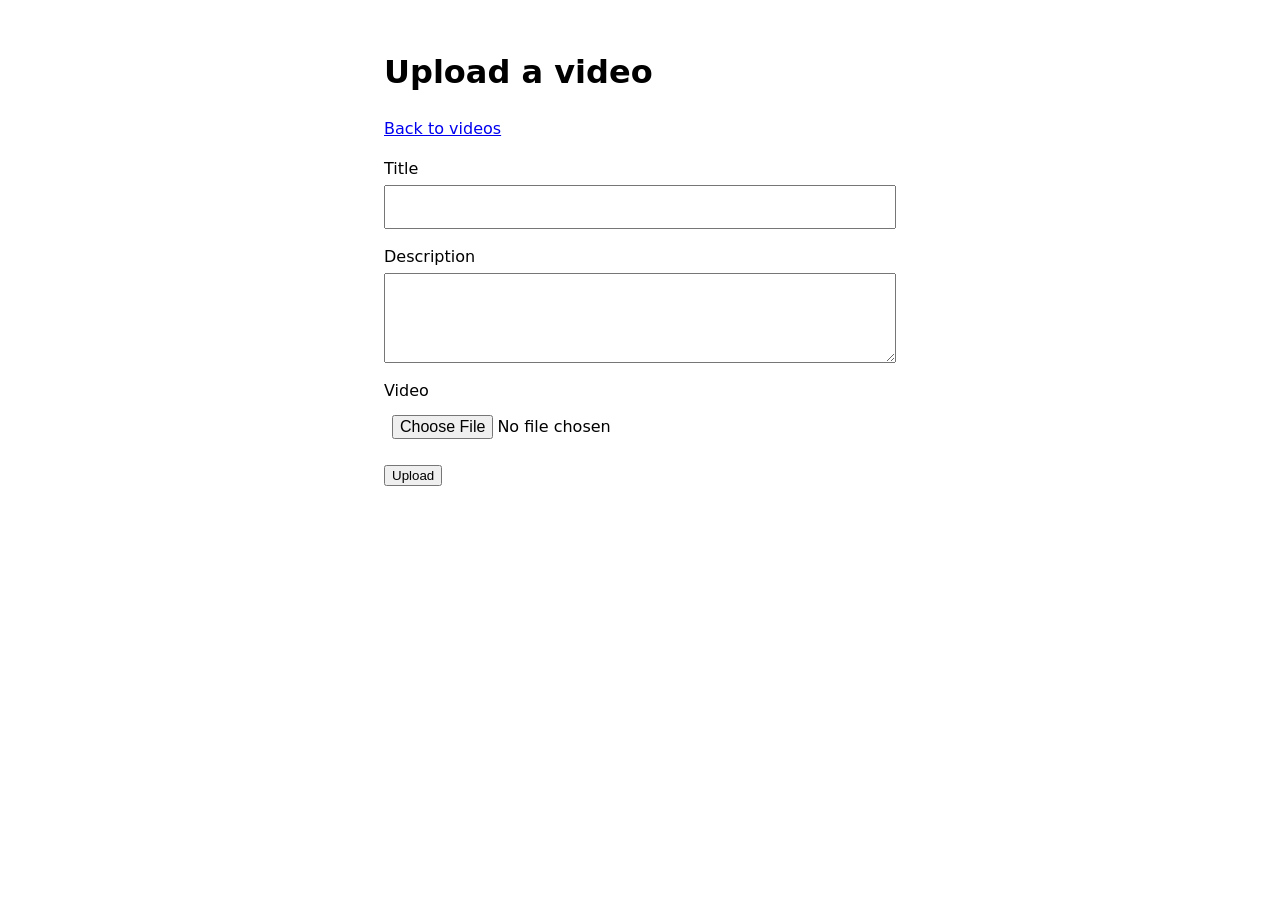
==== web/upload.html @ 16ab2d1b "add simple page for uploading and seeing video list" ====
<!doctype html>
<html lang="en">
<head>
<meta charset="utf-8">
<meta name="viewport" content="width=device-width, initial-scale=1">
<title>Upload a video</title>
<style>
  body { font: 16px/1.5 system-ui, sans-serif; max-width: 32rem; margin: 3rem auto; padding: 0 1rem; }
  label { display: block; margin-bottom: 1rem; }
  input, textarea { display: block; width: 100%; box-sizing: border-box; margin-top: .25rem; padding: .5rem; font: inherit; }
</style>
</head>
<body>
<h1>Upload a video</h1>
<p><a href="/">Back to videos</a></p>
<form id="form">
  <label>Title <input name="title" required></label>
  <label>Description <textarea name="description" rows="3"></textarea></label>
  <label>Video <input name="file" type="file" accept="video/*" required></label>
  <button id="submit">Upload</button>
</form>
<p id="status" role="status"></p>
<script>
const form = document.getElementById('form');
const submit = document.getElementById('submit');
const status = document.getElementById('status');

// Only the file's details are sent. The file itself stays on this device.
form.addEventListener('submit', async e => {
  e.preventDefault();
  const data = new FormData(form);
  const file = data.get('file');
  submit.disabled = true;
  try {
    status.textContent = 'Saving…';
    const res = await fetch('/videos', {
      method: 'POST',
      headers: { 'Content-Type': 'application/json' },
      body: JSON.stringify({
        title: data.get('title'),
        description: data.get('description'),
        filename: file.name,
        content_type: file.type,
        size_bytes: file.size,
      }),
    });
    const body = await res.json();
    if (!res.ok) throw new Error(body.error);
    location.href = '/';
  } catch (err) {
    status.textContent = err.message;
    submit.disabled = false;
  }
});
</script>
</body>
</html>
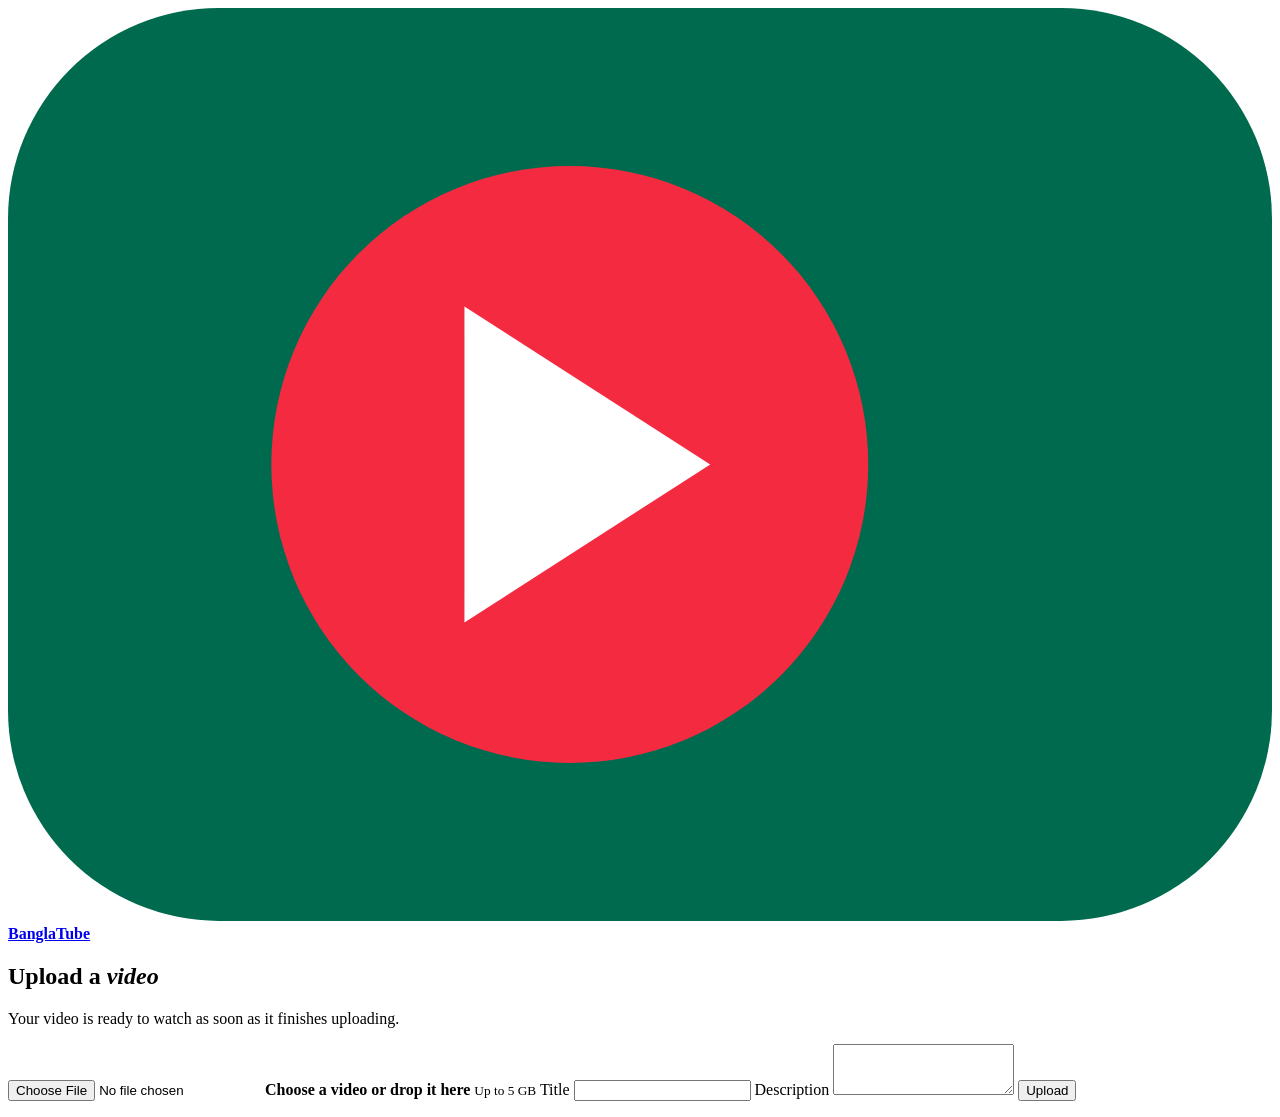
==== commit f1507f8a: "make fancy ui" ====
--- a/web/upload.html
+++ b/web/upload.html
@@ -3,29 +3,78 @@
 <head>
 <meta charset="utf-8">
 <meta name="viewport" content="width=device-width, initial-scale=1">
-<title>Upload a video</title>
-<style>
-  body { font: 16px/1.5 system-ui, sans-serif; max-width: 32rem; margin: 3rem auto; padding: 0 1rem; }
-  label { display: block; margin-bottom: 1rem; }
-  input, textarea { display: block; width: 100%; box-sizing: border-box; margin-top: .25rem; padding: .5rem; font: inherit; }
-</style>
+<title>Upload · BanglaTube</title>
+<link rel="icon" href="data:image/svg+xml,%3Csvg xmlns='http://www.w3.org/2000/svg' viewBox='0 0 36 26'%3E%3Crect width='36' height='26' rx='6' fill='%23006a4e'/%3E%3Ccircle cx='16' cy='13' r='8.5' fill='%23f42a41'/%3E%3Cpath d='M13 8.5v9l7-4.5z' fill='%23fff'/%3E%3C/svg%3E">
+<link rel="preconnect" href="https://fonts.googleapis.com">
+<link rel="stylesheet" href="https://fonts.googleapis.com/css2?family=Hind+Siliguri:wght@400;600;700&display=swap">
+<link rel="stylesheet" href="/app.css">
 </head>
 <body>
-<h1>Upload a video</h1>
-<p><a href="/">Back to videos</a></p>
-<form id="form">
-  <label>Title <input name="title" required></label>
-  <label>Description <textarea name="description" rows="3"></textarea></label>
-  <label>Video <input name="file" type="file" accept="video/*" required></label>
-  <button id="submit">Upload</button>
-</form>
-<p id="status" role="status"></p>
+<header class="nav">
+  <div class="nav-inner">
+    <a class="brand" href="/">
+      <svg viewBox="0 0 36 26" aria-hidden="true"><rect width="36" height="26" rx="6" fill="#006a4e"/><circle cx="16" cy="13" r="8.5" fill="#f42a41"/><path d="M13 8.5v9l7-4.5z" fill="#fff"/></svg>
+      <b>Bangla<span>Tube</span></b>
+    </a>
+  </div>
+</header>
+<main class="narrow">
+  <section class="hero">
+    <h1>Upload a <em>video</em></h1>
+    <p>Your video is ready to watch as soon as it finishes uploading.</p>
+  </section>
+  <form class="panel" id="form">
+    <label class="drop" id="drop">
+      <input name="file" id="file" type="file" accept="video/*" required>
+      <strong id="file-name">Choose a video or drop it here</strong>
+      <small id="file-hint">Up to 5 GB</small>
+    </label>
+    <label class="field">Title <input name="title" required></label>
+    <label class="field">Description <textarea name="description" rows="3"></textarea></label>
+    <button class="button" id="submit">Upload</button>
+    <div class="progress" id="progress" hidden>
+      <div class="progress-track"><div class="progress-bar" id="bar"></div></div>
+    </div>
+    <p class="status" id="status" role="status"></p>
+  </form>
+</main>
 <script>
 const form = document.getElementById('form');
 const submit = document.getElementById('submit');
+const progress = document.getElementById('progress');
+const bar = document.getElementById('bar');
 const status = document.getElementById('status');
+const drop = document.getElementById('drop');
+const fileInput = document.getElementById('file');
 
-// Only the file's details are sent. The file itself stays on this device.
+function showFile() {
+  const file = fileInput.files[0];
+  document.getElementById('file-name').textContent = file ? file.name : 'Choose a video or drop it here';
+  document.getElementById('file-hint').textContent = file ? `${(file.size / (1024 * 1024)).toFixed(1)} MB` : 'Up to 5 GB';
+}
+
+fileInput.addEventListener('change', showFile);
+for (const name of ['dragenter', 'dragover']) drop.addEventListener(name, () => drop.classList.add('over'));
+for (const name of ['dragleave', 'drop']) drop.addEventListener(name, () => drop.classList.remove('over'));
+
+// fetch cannot report upload progress, so the PUT uses XMLHttpRequest.
+function put(url, headers, file) {
+  return new Promise((resolve, reject) => {
+    const xhr = new XMLHttpRequest();
+    xhr.open('PUT', url);
+    for (const [name, value] of Object.entries(headers)) xhr.setRequestHeader(name, value);
+    xhr.upload.onprogress = e => {
+      const percent = Math.round(e.loaded / e.total * 100);
+      bar.style.width = `${percent}%`;
+      status.textContent = `Uploading… ${percent}%`;
+    };
+    xhr.onload = () => xhr.status < 300 ? resolve() : reject(new Error(`upload failed (${xhr.status})`));
+    xhr.onerror = () => reject(new Error('upload failed: could not reach storage'));
+    xhr.send(file);
+  });
+}
+
+// The file goes straight to the bucket and never passes through the API.
 form.addEventListener('submit', async e => {
   e.preventDefault();
   const data = new FormData(form);
@@ -46,6 +95,9 @@
     });
     const body = await res.json();
     if (!res.ok) throw new Error(body.error);
+    status.textContent = 'Uploading…';
+    progress.hidden = false;
+    await put(body.upload_url, body.upload_headers, file);
     location.href = '/';
   } catch (err) {
     status.textContent = err.message;
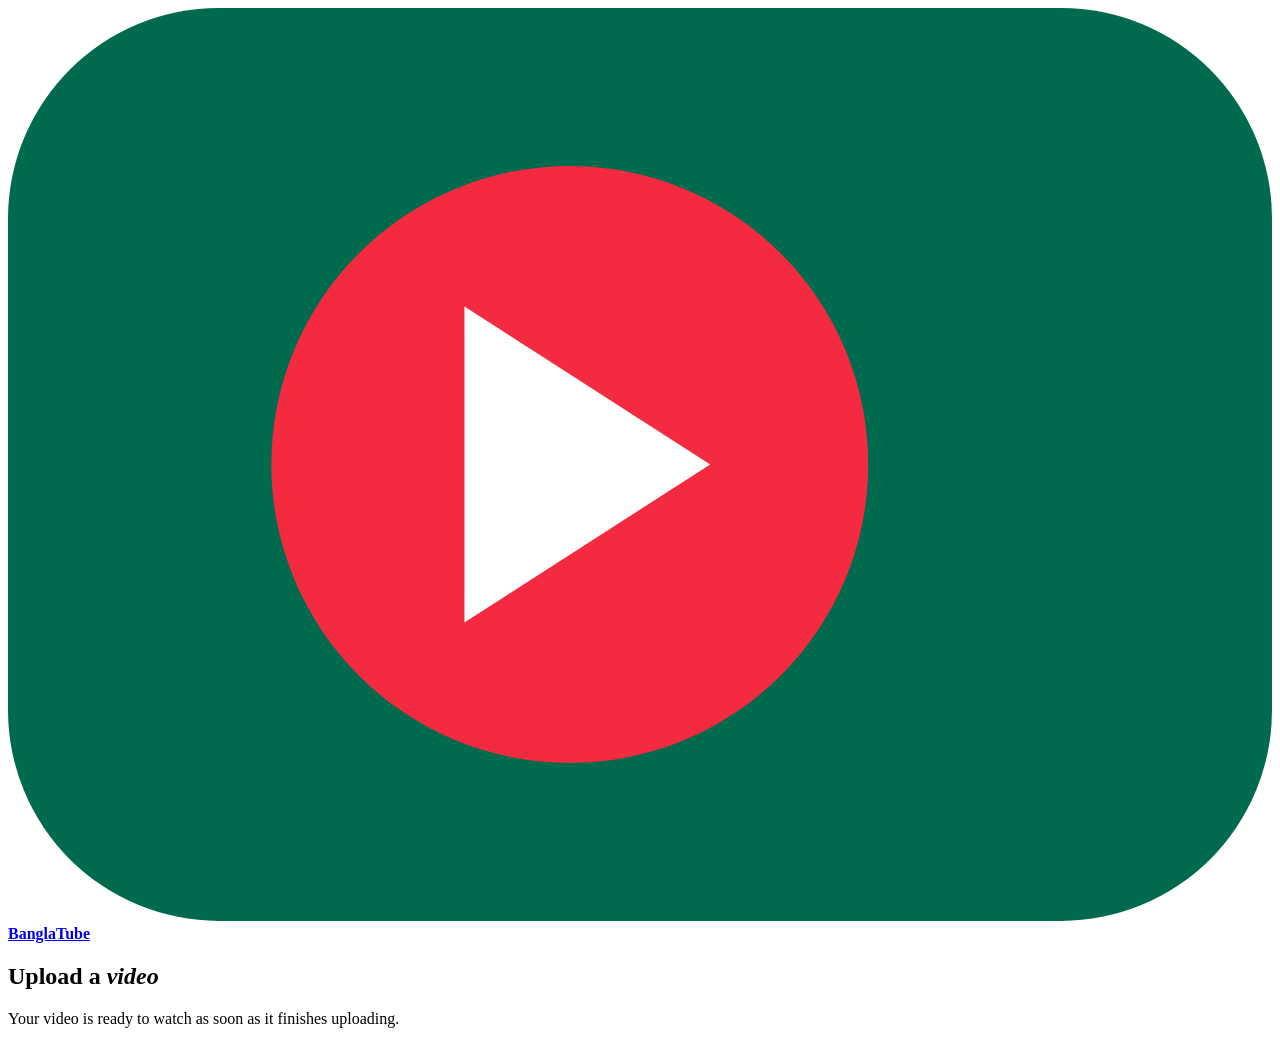
==== commit e8d00f6b: "add google auth" ====
--- a/web/upload.html
+++ b/web/upload.html
@@ -16,6 +16,7 @@
       <svg viewBox="0 0 36 26" aria-hidden="true"><rect width="36" height="26" rx="6" fill="#006a4e"/><circle cx="16" cy="13" r="8.5" fill="#f42a41"/><path d="M13 8.5v9l7-4.5z" fill="#fff"/></svg>
       <b>Bangla<span>Tube</span></b>
     </a>
+    <div class="nav-actions"><div class="account" id="account"></div></div>
   </div>
 </header>
 <main class="narrow">
@@ -23,7 +24,15 @@
     <h1>Upload a <em>video</em></h1>
     <p>Your video is ready to watch as soon as it finishes uploading.</p>
   </section>
-  <form class="panel" id="form">
+  <section class="panel signin" id="signin" hidden>
+    <h2>Sign in to upload</h2>
+    <p>Anyone can watch, but you need an account to share a video.</p>
+    <a class="button google" id="google">
+      <svg viewBox="0 0 48 48" aria-hidden="true"><path fill="#EA4335" d="M24 9.5c3.5 0 6.6 1.2 9.1 3.6l6.8-6.8C35.8 2.4 30.3 0 24 0 14.6 0 6.5 5.4 2.6 13.2l7.9 6.2C12.4 13.6 17.7 9.5 24 9.5z"/><path fill="#4285F4" d="M46.9 24.5c0-1.6-.1-3.1-.4-4.5H24v9h12.9c-.6 3-2.2 5.5-4.8 7.2l7.7 6c4.5-4.2 7.1-10.3 7.1-17.7z"/><path fill="#FBBC05" d="M10.5 28.6c-.5-1.4-.8-3-.8-4.6s.3-3.2.8-4.6l-7.9-6.2C1 16.5 0 20.1 0 24s1 7.5 2.6 10.8l7.9-6.2z"/><path fill="#34A853" d="M24 48c6.3 0 11.6-2.1 15.5-5.7l-7.7-6c-2.1 1.4-4.8 2.3-7.8 2.3-6.3 0-11.6-4.1-13.5-9.9l-7.9 6.2C6.5 42.6 14.6 48 24 48z"/></svg>
+      Sign in with Google
+    </a>
+  </section>
+  <form class="panel" id="form" hidden>
     <label class="drop" id="drop">
       <input name="file" id="file" type="file" accept="video/*" required>
       <strong id="file-name">Choose a video or drop it here</strong>
@@ -38,6 +47,7 @@
     <p class="status" id="status" role="status"></p>
   </form>
 </main>
+<script src="/app.js"></script>
 <script>
 const form = document.getElementById('form');
 const submit = document.getElementById('submit');
@@ -46,6 +56,13 @@
 const status = document.getElementById('status');
 const drop = document.getElementById('drop');
 const fileInput = document.getElementById('file');
+const signin = document.getElementById('signin');
+
+document.getElementById('google').href = signInURL();
+currentUser.then(user => {
+  form.hidden = !user;
+  signin.hidden = !!user;
+});
 
 function showFile() {
   const file = fileInput.files[0];
@@ -93,6 +110,11 @@
         size_bytes: file.size,
       }),
     });
+    // The session ran out while this page was open.
+    if (res.status === 401) {
+      location.href = signInURL();
+      return;
+    }
     const body = await res.json();
     if (!res.ok) throw new Error(body.error);
     status.textContent = 'Uploading…';
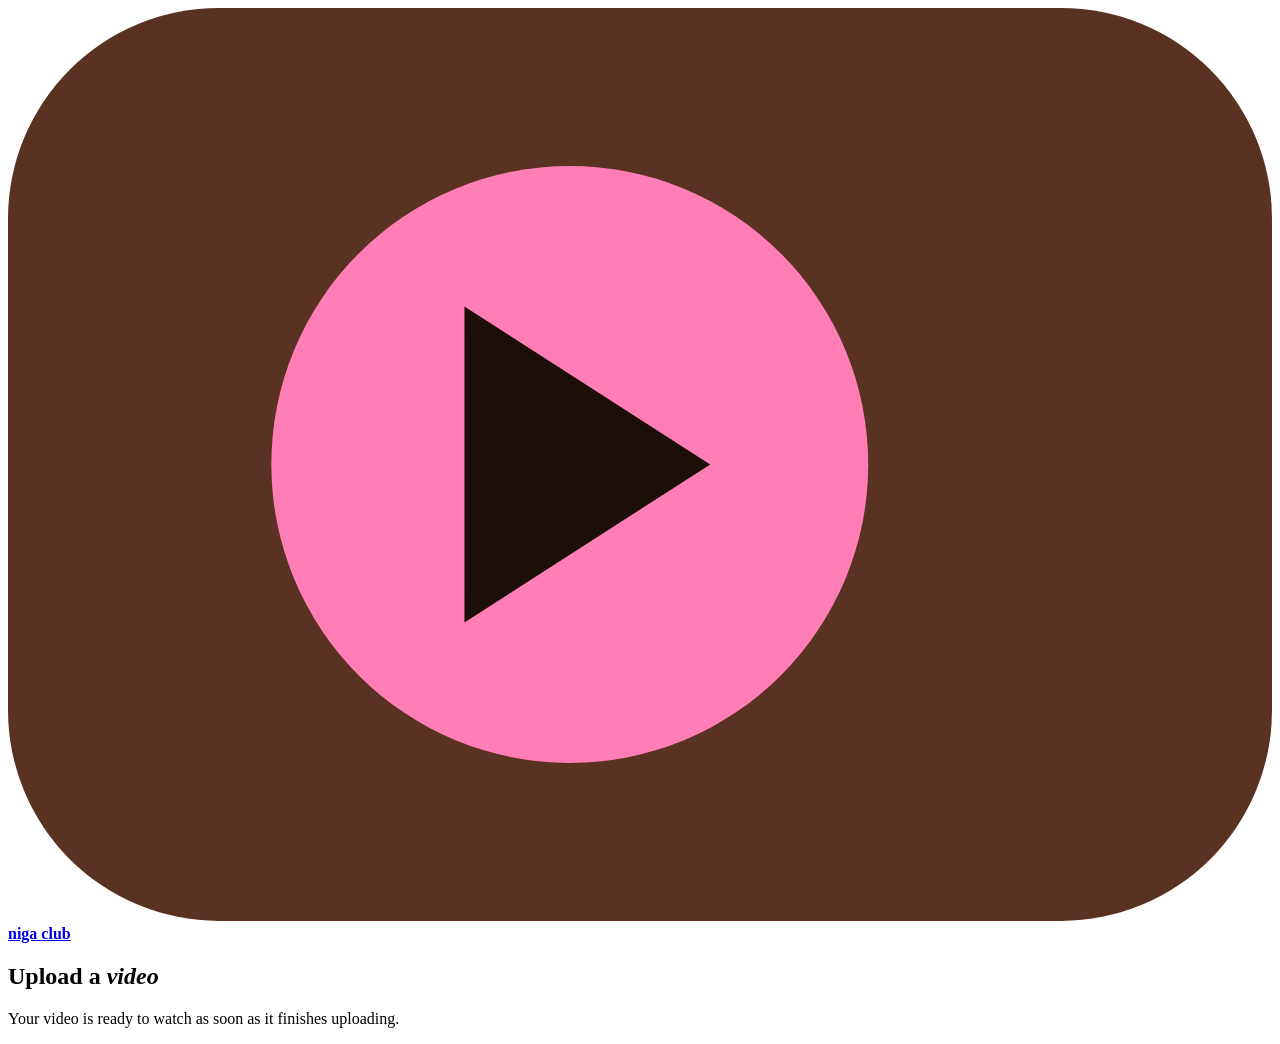
==== commit e8165abd: "change the name and theme" ====
--- a/web/upload.html
+++ b/web/upload.html
@@ -3,8 +3,8 @@
 <head>
 <meta charset="utf-8">
 <meta name="viewport" content="width=device-width, initial-scale=1">
-<title>Upload · BanglaTube</title>
-<link rel="icon" href="data:image/svg+xml,%3Csvg xmlns='http://www.w3.org/2000/svg' viewBox='0 0 36 26'%3E%3Crect width='36' height='26' rx='6' fill='%23006a4e'/%3E%3Ccircle cx='16' cy='13' r='8.5' fill='%23f42a41'/%3E%3Cpath d='M13 8.5v9l7-4.5z' fill='%23fff'/%3E%3C/svg%3E">
+<title>Upload · niga club</title>
+<link rel="icon" href="data:image/svg+xml,%3Csvg xmlns='http://www.w3.org/2000/svg' viewBox='0 0 36 26'%3E%3Crect width='36' height='26' rx='6' fill='%235a3222'/%3E%3Ccircle cx='16' cy='13' r='8.5' fill='%23ff7eb6'/%3E%3Cpath d='M13 8.5v9l7-4.5z' fill='%231c0f0a'/%3E%3C/svg%3E">
 <link rel="preconnect" href="https://fonts.googleapis.com">
 <link rel="stylesheet" href="https://fonts.googleapis.com/css2?family=Hind+Siliguri:wght@400;600;700&display=swap">
 <link rel="stylesheet" href="/app.css">
@@ -13,8 +13,8 @@
 <header class="nav">
   <div class="nav-inner">
     <a class="brand" href="/">
-      <svg viewBox="0 0 36 26" aria-hidden="true"><rect width="36" height="26" rx="6" fill="#006a4e"/><circle cx="16" cy="13" r="8.5" fill="#f42a41"/><path d="M13 8.5v9l7-4.5z" fill="#fff"/></svg>
-      <b>Bangla<span>Tube</span></b>
+      <svg viewBox="0 0 36 26" aria-hidden="true"><rect width="36" height="26" rx="6" fill="#5a3222"/><circle cx="16" cy="13" r="8.5" fill="#ff7eb6"/><path d="M13 8.5v9l7-4.5z" fill="#1c0f0a"/></svg>
+      <b>niga <span>club</span></b>
     </a>
     <div class="nav-actions"><div class="account" id="account"></div></div>
   </div>
